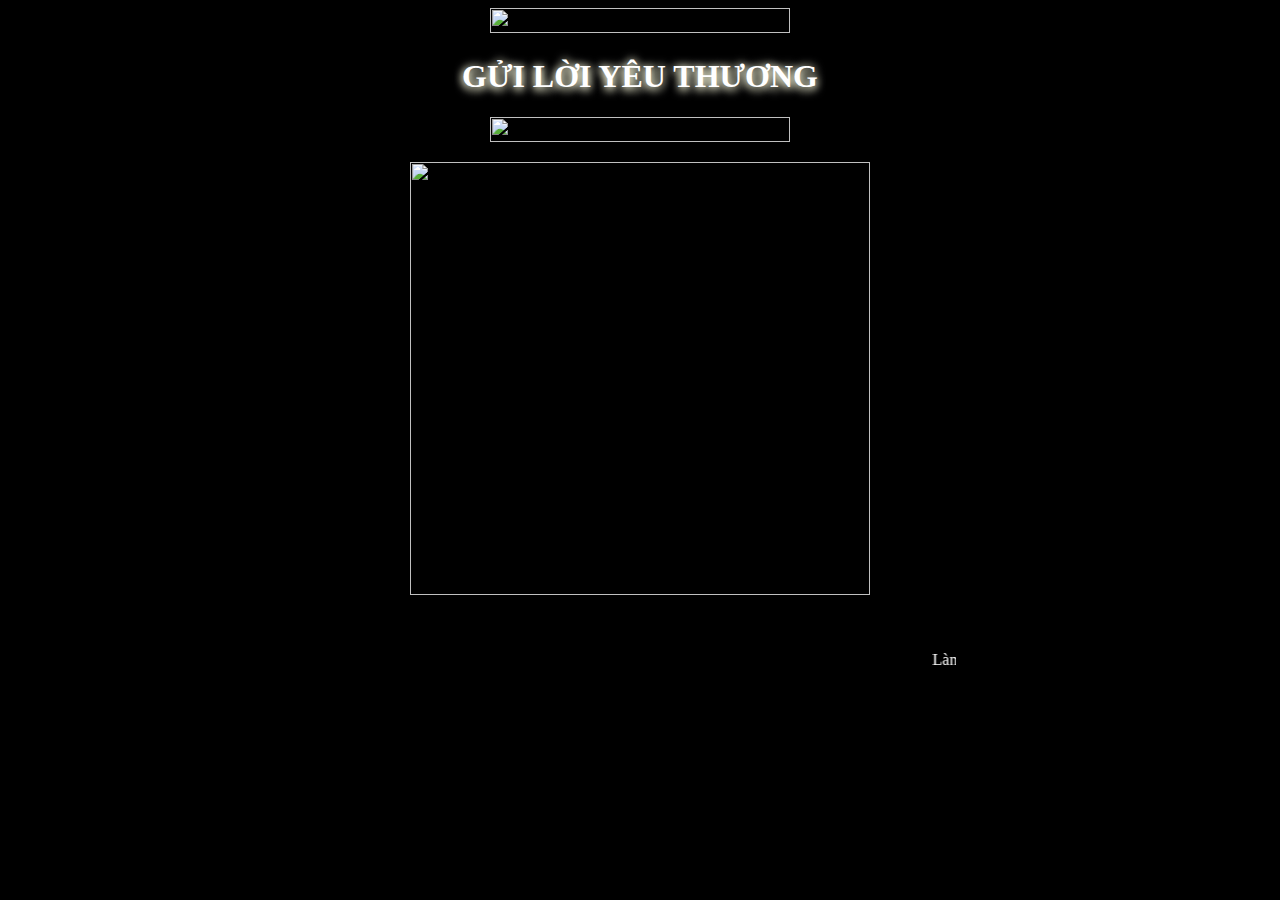
==== home.html @ ea8e82ca "first commit" ====
<!DOCTYPE html>
<html>
<head>
<title>Gửi lời yêu thương</title>
<link rel="stylesheet" href="codetotinh.css" />
</head>
<body bgcolor="#000000">
<center>
<img src="https://timoday.edu.vn/wp-content/uploads/2020/06/love1.gif" width="300" height="25">
</center>
<h1 align="center">
<span style="background: url(&quot;https://timoday.edu.vn/d9f50c755f7e4d8626a518843017a8bc_44837304.partner.gif&quot;) repeat scroll 0% 0% transparent; color:#fff; text-shadow: 0pt 0pt 0.3em LightYellow, 0pt 2pt 0.3em LightYellow;"><b>GỬI LỜI YÊU THƯƠNG</b></span>
</h1>
<center>
<img src="https://timoday.edu.vn/wp-content/uploads/2020/06/love2.gif" width="300" height="25">
</center>
<center>
<p><img src="https://timoday.edu.vn/wp-content/uploads/2020/06/love3.gif" width="460" height="433"></p>
<img src="https://timoday.edu.vn/wp-content/uploads/2020/06/love4.gif" alt="" width="220" border="0">
</center>
<center>
<img src="https://timoday.edu.vn/wp-content/uploads/2020/06/love4.gif" width="700" height="8"><br>
<font style="font-size: 11pt">
<font color="#FF0000" face="Comic Sans MS"></font>
<font color="white" face="Comic Sans MS"></font>
<marquee behavior="scroll" direction="left" scrollamount="3" scrolldelay="20" width="50%"><font face="Tahoma" size="3" color="#ffffff"> Làm người yêu anh nhé baby!!!</font></marquee><br>
<img src="https://timoday.edu.vn/wp-content/uploads/2020/06/love5.gif" width="700" height="8">
</font>
</center>
<div style="left: 0pt; position: fixed; top: 0pt; z-index: 0;">
<!--<embed align="center" height="900px" width="2000px" src="images/chuot.swf" wmode="transparent"></embed>--></div>
</body>
</html>
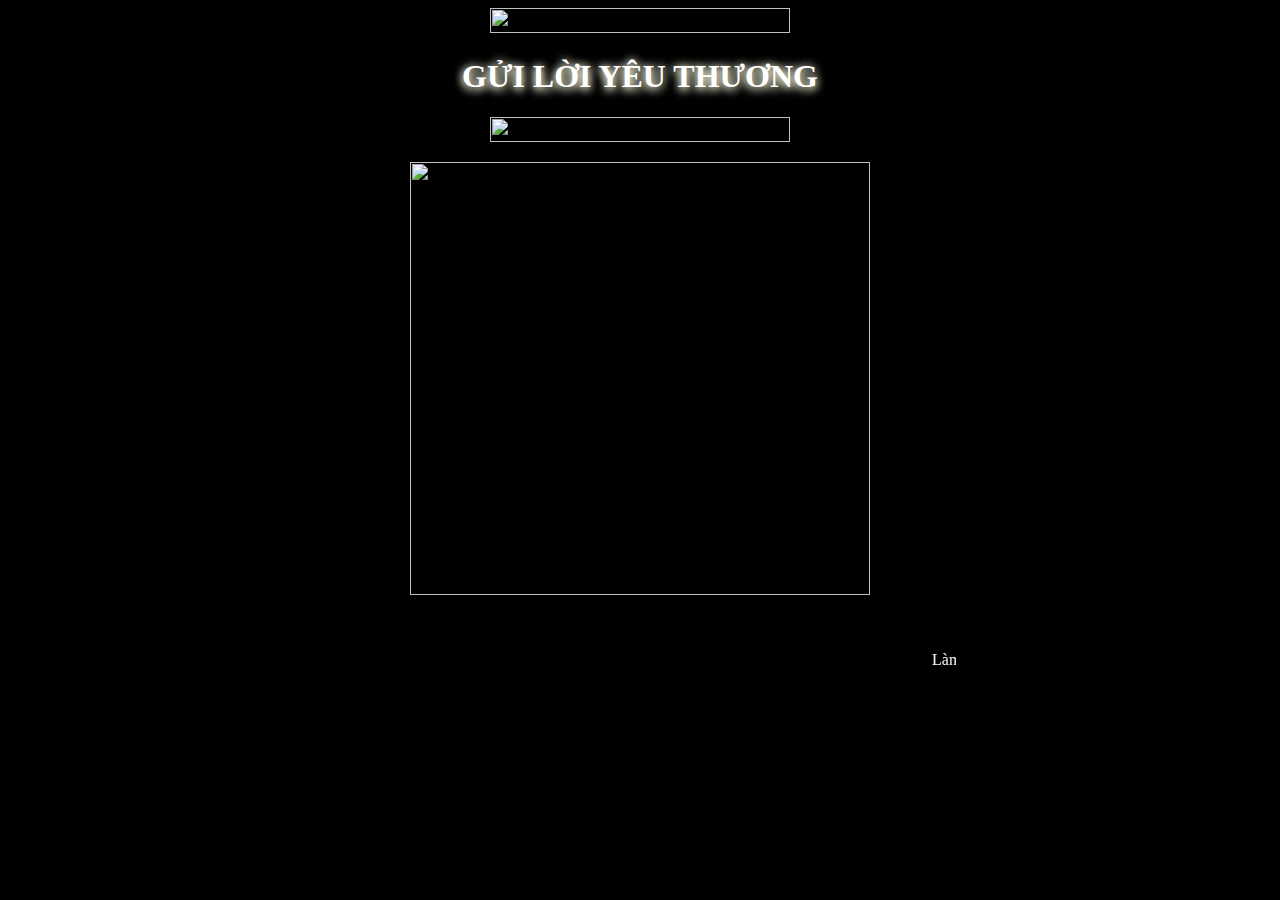
==== commit 18caa1b3: "first commit" ====
--- a/home.html
+++ b/home.html
@@ -1,33 +1,42 @@
 <!DOCTYPE html>
 <html>
+
 <head>
-<title>Gửi lời yêu thương</title>
-<link rel="stylesheet" href="codetotinh.css" />
+  <title>Gửi lời yêu thương</title>
+  <meta http-equiv="Content-Type" content="text/html; charset=UTF-8"/>
+  <link rel="stylesheet" href="codetotinh.css" />
 </head>
+
 <body bgcolor="#000000">
-<center>
-<img src="https://timoday.edu.vn/wp-content/uploads/2020/06/love1.gif" width="300" height="25">
-</center>
-<h1 align="center">
-<span style="background: url(&quot;https://timoday.edu.vn/d9f50c755f7e4d8626a518843017a8bc_44837304.partner.gif&quot;) repeat scroll 0% 0% transparent; color:#fff; text-shadow: 0pt 0pt 0.3em LightYellow, 0pt 2pt 0.3em LightYellow;"><b>GỬI LỜI YÊU THƯƠNG</b></span>
-</h1>
-<center>
-<img src="https://timoday.edu.vn/wp-content/uploads/2020/06/love2.gif" width="300" height="25">
-</center>
-<center>
-<p><img src="https://timoday.edu.vn/wp-content/uploads/2020/06/love3.gif" width="460" height="433"></p>
-<img src="https://timoday.edu.vn/wp-content/uploads/2020/06/love4.gif" alt="" width="220" border="0">
-</center>
-<center>
-<img src="https://timoday.edu.vn/wp-content/uploads/2020/06/love4.gif" width="700" height="8"><br>
-<font style="font-size: 11pt">
-<font color="#FF0000" face="Comic Sans MS"></font>
-<font color="white" face="Comic Sans MS"></font>
-<marquee behavior="scroll" direction="left" scrollamount="3" scrolldelay="20" width="50%"><font face="Tahoma" size="3" color="#ffffff"> Làm người yêu anh nhé baby!!!</font></marquee><br>
-<img src="https://timoday.edu.vn/wp-content/uploads/2020/06/love5.gif" width="700" height="8">
-</font>
-</center>
-<div style="left: 0pt; position: fixed; top: 0pt; z-index: 0;">
-<!--<embed align="center" height="900px" width="2000px" src="images/chuot.swf" wmode="transparent"></embed>--></div>
+  <center>
+    <img src="https://timoday.edu.vn/wp-content/uploads/2020/06/love1.gif" width="300" height="25">
+  </center>
+  <h1 align="center">
+    <span
+      style="background: url(&quot;https://timoday.edu.vn/d9f50c755f7e4d8626a518843017a8bc_44837304.partner.gif&quot;) repeat scroll 0% 0% transparent; color:#fff; text-shadow: 0pt 0pt 0.3em LightYellow, 0pt 2pt 0.3em LightYellow;"><b>GỬI
+        LỜI YÊU THƯƠNG</b></span>
+  </h1>
+  <center>
+    <img src="https://timoday.edu.vn/wp-content/uploads/2020/06/love2.gif" width="300" height="25">
+  </center>
+  <center>
+    <p><img src="https://timoday.edu.vn/wp-content/uploads/2020/06/love3.gif" width="460" height="433"></p>
+    <img src="https://timoday.edu.vn/wp-content/uploads/2020/06/love4.gif" alt="" width="220" border="0">
+  </center>
+  <center>
+    <img src="https://timoday.edu.vn/wp-content/uploads/2020/06/love4.gif" width="700" height="8"><br>
+    <font style="font-size: 11pt">
+      <font color="#FF0000" face="Comic Sans MS"></font>
+      <font color="white" face="Comic Sans MS"></font>
+      <marquee behavior="scroll" direction="left" scrollamount="3" scrolldelay="20" width="50%">
+        <font face="Tahoma" size="3" color="#ffffff"> Làm người yêu anh nhé baby!!!</font>
+      </marquee><br>
+      <img src="https://timoday.edu.vn/wp-content/uploads/2020/06/love5.gif" width="700" height="8">
+    </font>
+  </center>
+  <div style="left: 0pt; position: fixed; top: 0pt; z-index: 0;">
+    <!--<embed align="center" height="900px" width="2000px" src="images/chuot.swf" wmode="transparent"></embed>-->
+  </div>
 </body>
+
 </html>